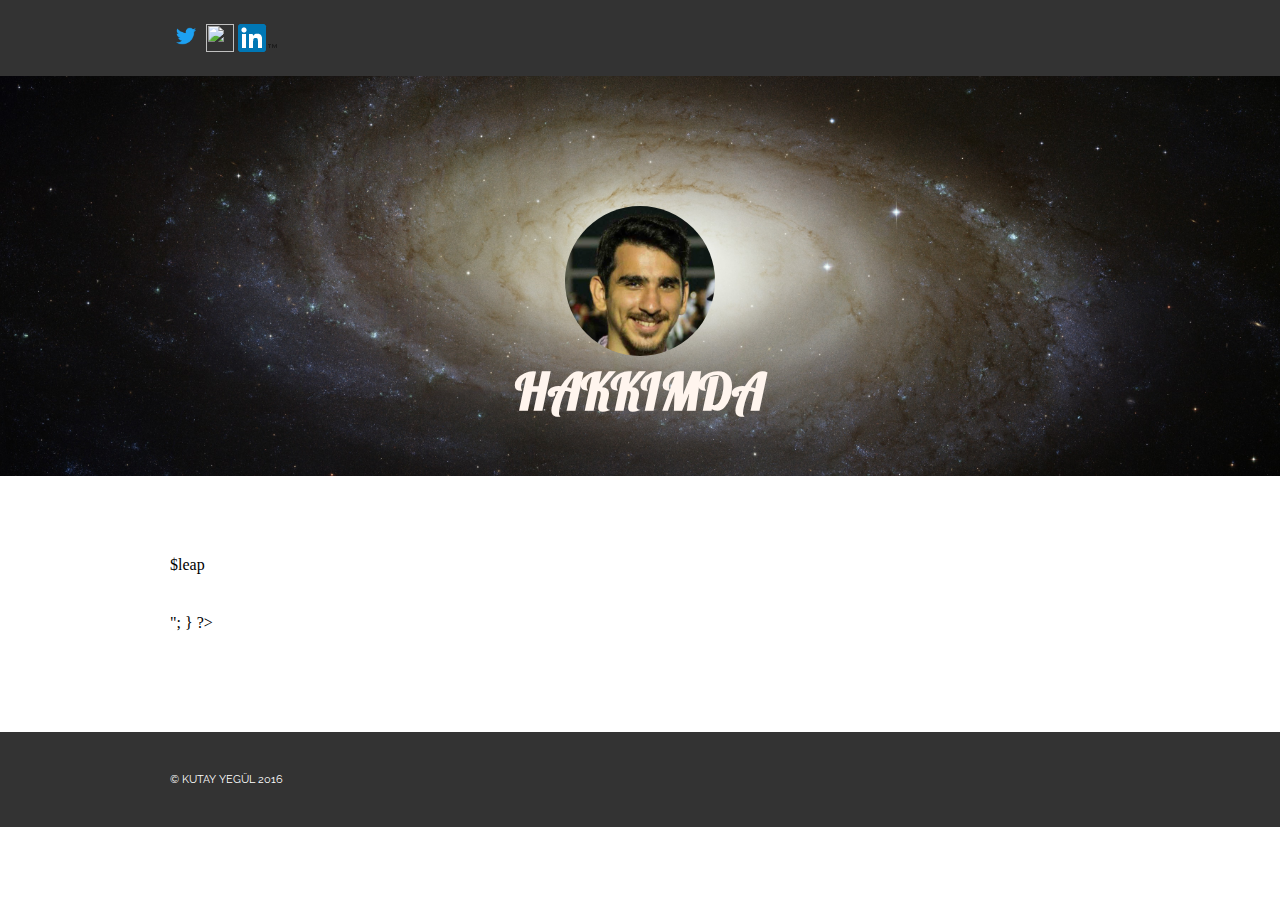
==== HAKKIMDA.html @ e462cd4c "GA SETUP" ====
<!DOCTYPE html>
<html>
  <head>
  <meta name="viewport" content="width=device-width, initial-scale=1">
  <link href="https://fonts.googleapis.com/css?family=Lobster" rel="stylesheet">
  <link href="https://fonts.googleapis.com/css?family=Raleway:400, 600" rel="stylesheet">
  <link href="assets/style4.css" type="text/css" rel="stylesheet">
  <link rel="icon" href="img/demo_icon.ico" sizes="32x32">
  <title>Hakkımda</title>
  <script>
  (function(i,s,o,g,r,a,m){i['GoogleAnalyticsObject']=r;i[r]=i[r]||function(){
  (i[r].q=i[r].q||[]).push(arguments)},i[r].l=1*new Date();a=s.createElement(o),
  m=s.getElementsByTagName(o)[0];a.async=1;a.src=g;m.parentNode.insertBefore(a,m)
  })(window,document,'script','https://www.google-analytics.com/analytics.js','ga');

  ga('create', 'UA-100824334-1', 'auto');
  ga('send', 'pageview');

</script>
  </head>
<body>

  <div class="header">
    <div class="container">
      <ul class="nav">
	   <a href="https://twitter.com/kutayyegul" target="_blank"><img src="img/Twitter_Logo_Blue.png" height="32px" width="32px" ></a>
      <a href="https://www.facebook.com/kutay.yegul" target="_blank"><img src="https://www.facebook.com/images/fb_icon_325x325.png" height="28px" width="28px" ></a>
      <a href="https://tr.linkedin.com/in/kutay-yegül-61588252" target="_blank"><img src="img/In-2C-28px-TM.png" alt="Linkedin Icon"></a>
	  </ul>
    </div>
  </div>

  <div class="jumbotron">
    <div class="container">  
      <div class="main">
        
        <!--<a class="btn-main" href="#">Get started</a> -->
		 <img class="resim" src="img/photo.jpg" height="150px" width="150px">
		 <h1>HAKKIMDA</h1>
	  </div>
    </div>
  </div>

  <div class="supporting">
    <div class="container">
      <?php
        for ($leap = 2004; $leap < 2050; $leap + 4) {
        echo "<p>$leap</p>";
      }
      ?>


    </div>
    <div class="clearfix"></div>
  </div>

  <div class="footer">
    <div class="container">
      <p>&copy; Kutay YEGÜL 2016</p>
    </div>
  </div>

</body>
</html>
---- assets/style4.css ----
html, body {
  margin: 0;
  padding: 0;
}

.container {
  max-width: 940px;
  margin: 0 auto;
  padding: 0 10px;
}

.jumbotron {
  /*background: url(http://s3.amazonaws.com/codecademy-content/projects/broadway/bg.png) no-repeat center center;*/
  background: url(img/galaxy-min.jpg) no-repeat center center;
  background-size: cover;
  height: 400px;
}

.header {
  background-color: #333;
}

.nav {
  list-style-type: none;
  margin: 0;
  padding: 20px 0;
}

.nav li {
  color: #fff;
  display: inline;
  font-family: 'Raleway', sans-serif;
  font-weight: 600;
  font-size: 12px;
  margin-right: 25px;
  text-transform: uppercase;
}

.main {
  position: relative;
  top: 180px;
  text-align: center;
}
.main .resim {
	border-radius:100%;
	position:relative;
	bottom: 50px;
}
.main .resim1 {
	position:relative;
	bottom: 50px;
}
.main h1 {
  color: #FFF5EE;
  font-family: Lobster;
  font-weight: 600;
  font-size: 50px;
  margin-top: 0;
  margin-bottom: 80px;
  text-transform: uppercase;
  position:relative;
	bottom: 50px;
}

.btn-main {
  background-color: #333;
  color: #fff;
  font-family: 'Raleway', sans-serif;
  font-weight: 600;
  font-size: 18px;
  letter-spacing: 1.3px;
  padding: 16px 40px;
  text-decoration: none;
  text-transform: uppercase;
}

.btn-default {
  border: 1px solid #333;
  color: #000;
  font-family: 'Raleway', sans-serif;
  font-weight: 600;
  font-size: 10px;
  letter-spacing: 1.3px;
  padding: 10px 20px;
  text-decoration: none;
  text-transform: uppercase;  
  display: inline-block;
  margin-bottom: 20px;   
border-radius: 10px;
 
}

.supporting {
  padding-top: 80px;
  padding-bottom: 100px;
}

.supporting .col {
  float: left;
  width: 33%;
  font-family: 'Raleway', sans-serif;
  text-align: center;
}

.supporting img {
  height: 32px;
}

.supporting h2 {
  font-weight: 600;
  font-size: 23px;
  text-transform: uppercase;
}

.supporting p {
  font-weight: 400;
  font-family: 'Raleway', sans-serif;
  font-size: 14px;
  line-height: 20px;
  padding: 0 50px;
  margin-bottom: 40px;
}

.clearfix {
  clear: both;
}

.footer {
  background-color: #333;
  color: #fff;
  padding: 30px 0;
}

.footer p {
  font-family: 'Raleway', sans-serif;
  text-transform: uppercase;
  font-size: 11px;
}
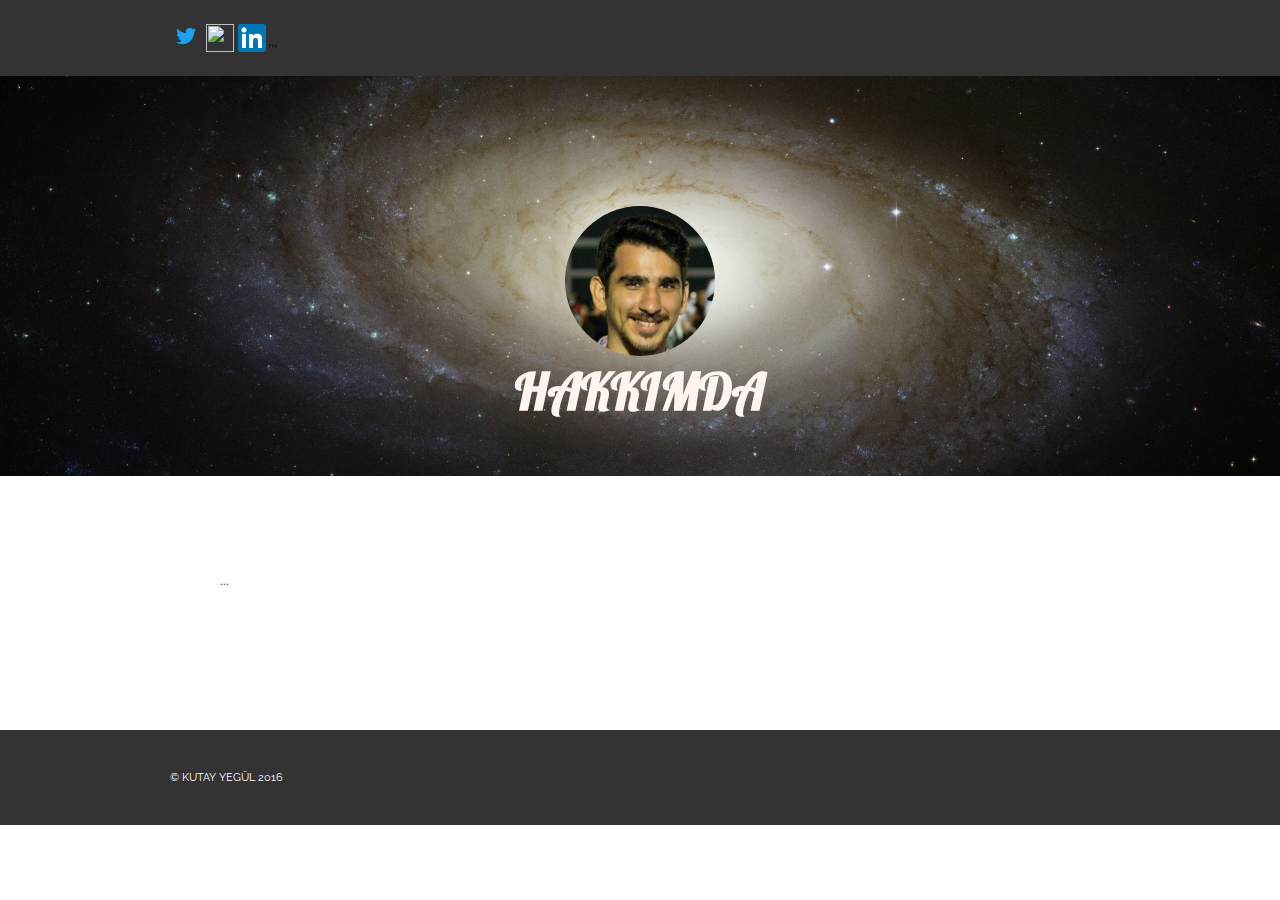
==== commit 0c6827ac: "0000" ====
--- a/HAKKIMDA.html
+++ b/HAKKIMDA.html
@@ -34,7 +34,7 @@
     <div class="container">  
       <div class="main">
         
-        <!--<a class="btn-main" href="#">Get started</a> -->
+        
 		 <img class="resim" src="img/photo.jpg" height="150px" width="150px">
 		 <h1>HAKKIMDA</h1>
 	  </div>
@@ -43,13 +43,7 @@
 
   <div class="supporting">
     <div class="container">
-      <?php
-        for ($leap = 2004; $leap < 2050; $leap + 4) {
-        echo "<p>$leap</p>";
-      }
-      ?>
-
-
+      <p> ... </p>
     </div>
     <div class="clearfix"></div>
   </div>
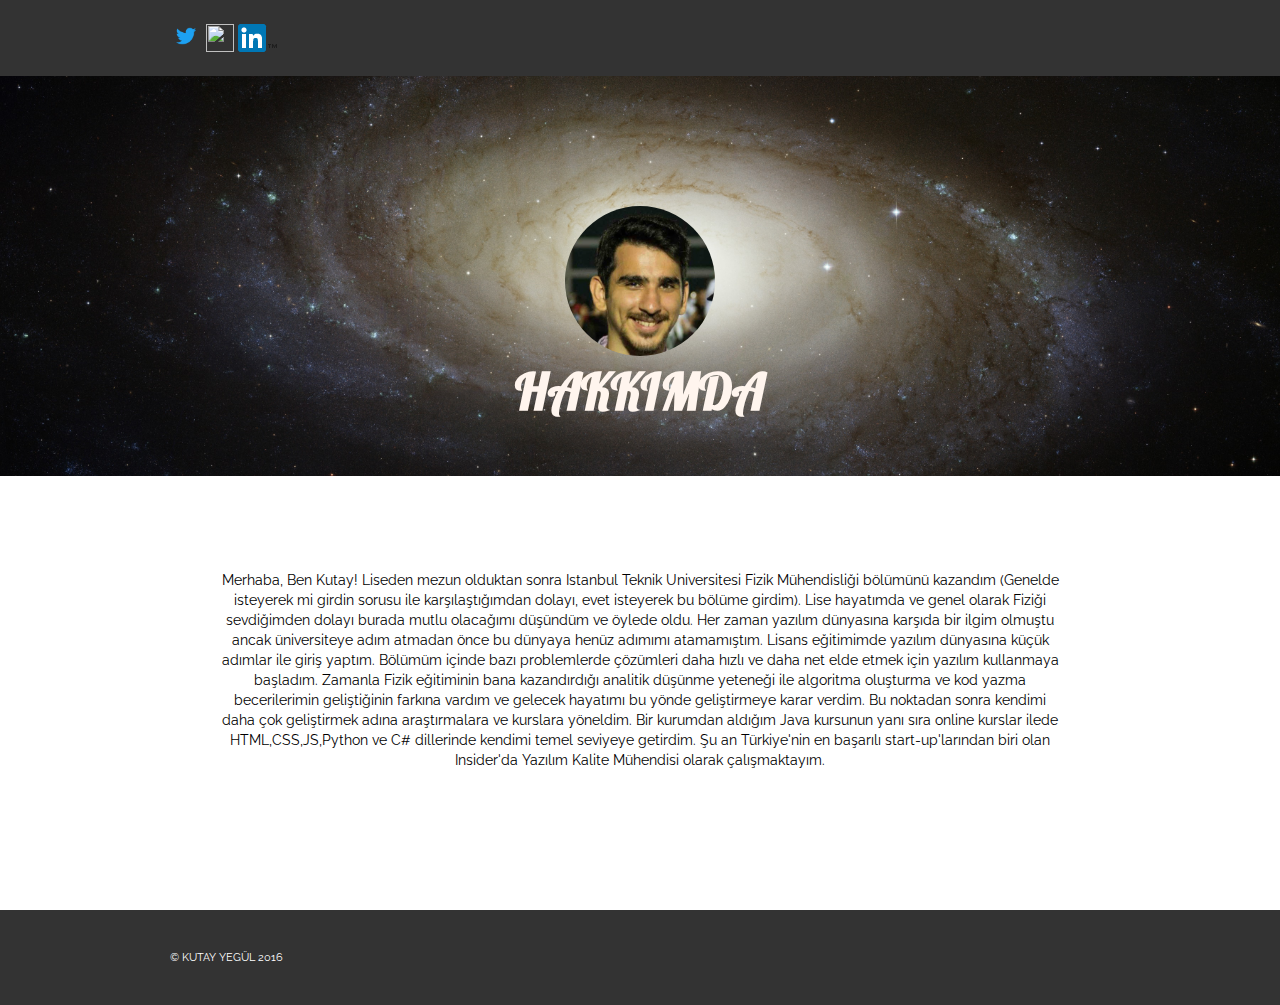
==== commit 29263c60: "Hakkımda Update" ====
--- a/HAKKIMDA.html
+++ b/HAKKIMDA.html
@@ -43,7 +43,18 @@
 
   <div class="supporting">
     <div class="container">
-      <p> ... </p>
+      <p  style="text-align:center;" > Merhaba, Ben Kutay! Liseden mezun olduktan sonra Istanbul Teknik
+        Universitesi Fizik Mühendisliği bölümünü kazandım (Genelde isteyerek mi girdin sorusu ile karşılaştığımdan dolayı,
+        evet isteyerek bu bölüme girdim). Lise hayatımda ve genel olarak Fiziği sevdiğimden dolayı burada mutlu olacağımı düşündüm ve
+        öylede oldu.
+        
+        Her zaman yazılım dünyasına karşıda bir ilgim olmuştu ancak üniversiteye adım atmadan önce bu dünyaya henüz adımımı atamamıştım. Lisans
+        eğitimimde yazılım dünyasına küçük adımlar ile giriş yaptım. Bölümüm içinde bazı problemlerde çözümleri daha hızlı ve daha
+        net elde etmek için yazılım kullanmaya başladım. Zamanla Fizik eğitiminin bana kazandırdığı analitik düşünme yeteneği ile 
+        algoritma oluşturma ve kod yazma becerilerimin geliştiğinin farkına vardım ve gelecek hayatımı bu yönde geliştirmeye karar verdim.
+        Bu noktadan sonra kendimi daha çok geliştirmek adına araştırmalara ve kurslara yöneldim. Bir kurumdan aldığım Java kursunun yanı sıra online 
+        kurslar ilede HTML,CSS,JS,Python ve C# dillerinde kendimi temel seviyeye getirdim. Şu an Türkiye'nin en başarılı start-up'larından biri olan 
+        Insider'da Yazılım Kalite Mühendisi olarak çalışmaktayım.  </p>
     </div>
     <div class="clearfix"></div>
   </div>
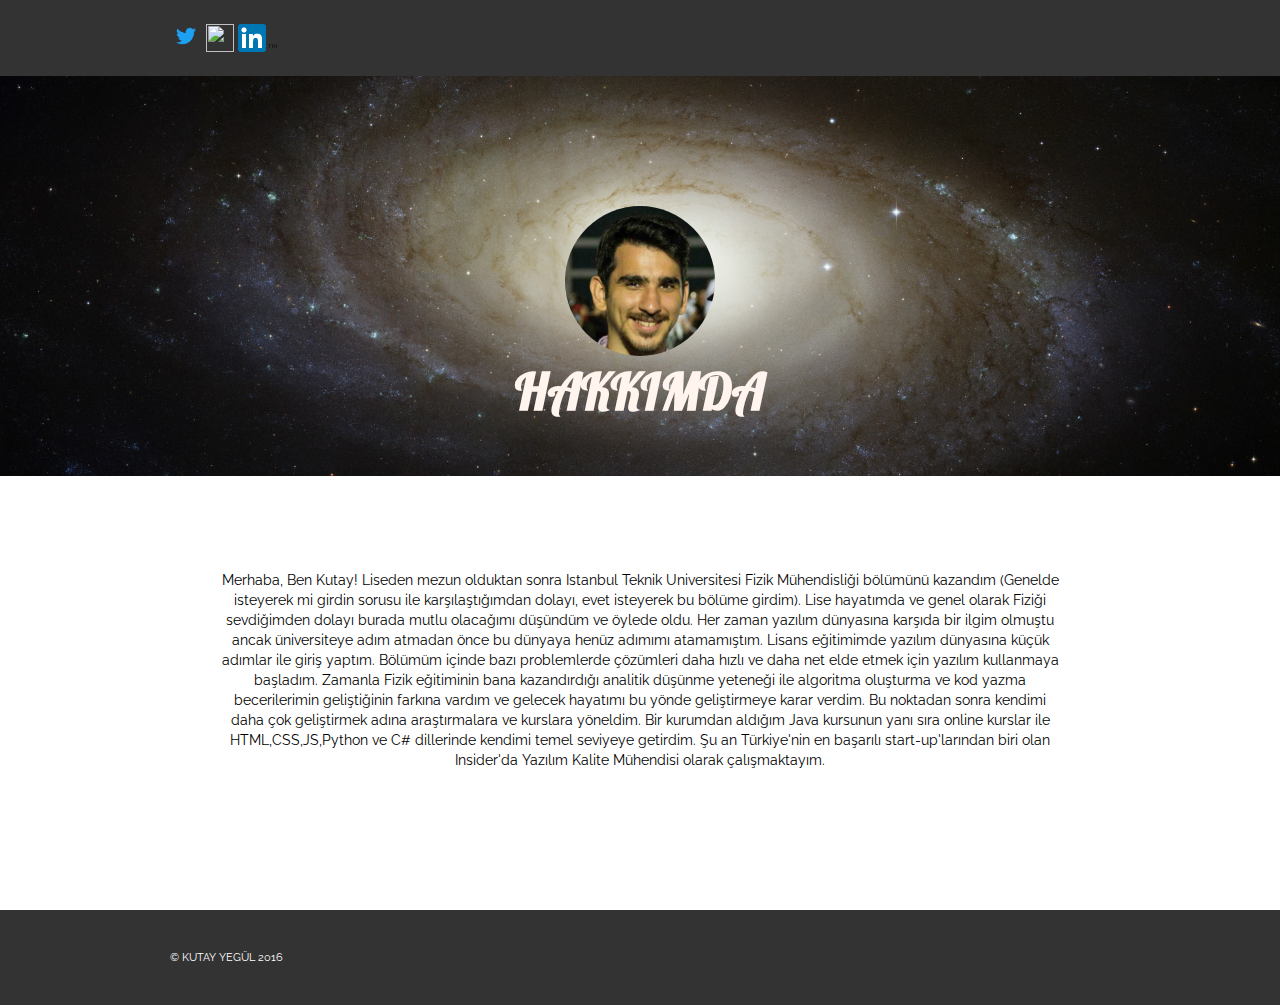
==== commit 1b667cbb: "s" ====
--- a/HAKKIMDA.html
+++ b/HAKKIMDA.html
@@ -53,7 +53,7 @@
         net elde etmek için yazılım kullanmaya başladım. Zamanla Fizik eğitiminin bana kazandırdığı analitik düşünme yeteneği ile 
         algoritma oluşturma ve kod yazma becerilerimin geliştiğinin farkına vardım ve gelecek hayatımı bu yönde geliştirmeye karar verdim.
         Bu noktadan sonra kendimi daha çok geliştirmek adına araştırmalara ve kurslara yöneldim. Bir kurumdan aldığım Java kursunun yanı sıra online 
-        kurslar ilede HTML,CSS,JS,Python ve C# dillerinde kendimi temel seviyeye getirdim. Şu an Türkiye'nin en başarılı start-up'larından biri olan 
+        kurslar ile HTML,CSS,JS,Python ve C# dillerinde kendimi temel seviyeye getirdim. Şu an Türkiye'nin en başarılı start-up'larından biri olan 
         Insider'da Yazılım Kalite Mühendisi olarak çalışmaktayım.  </p>
     </div>
     <div class="clearfix"></div>
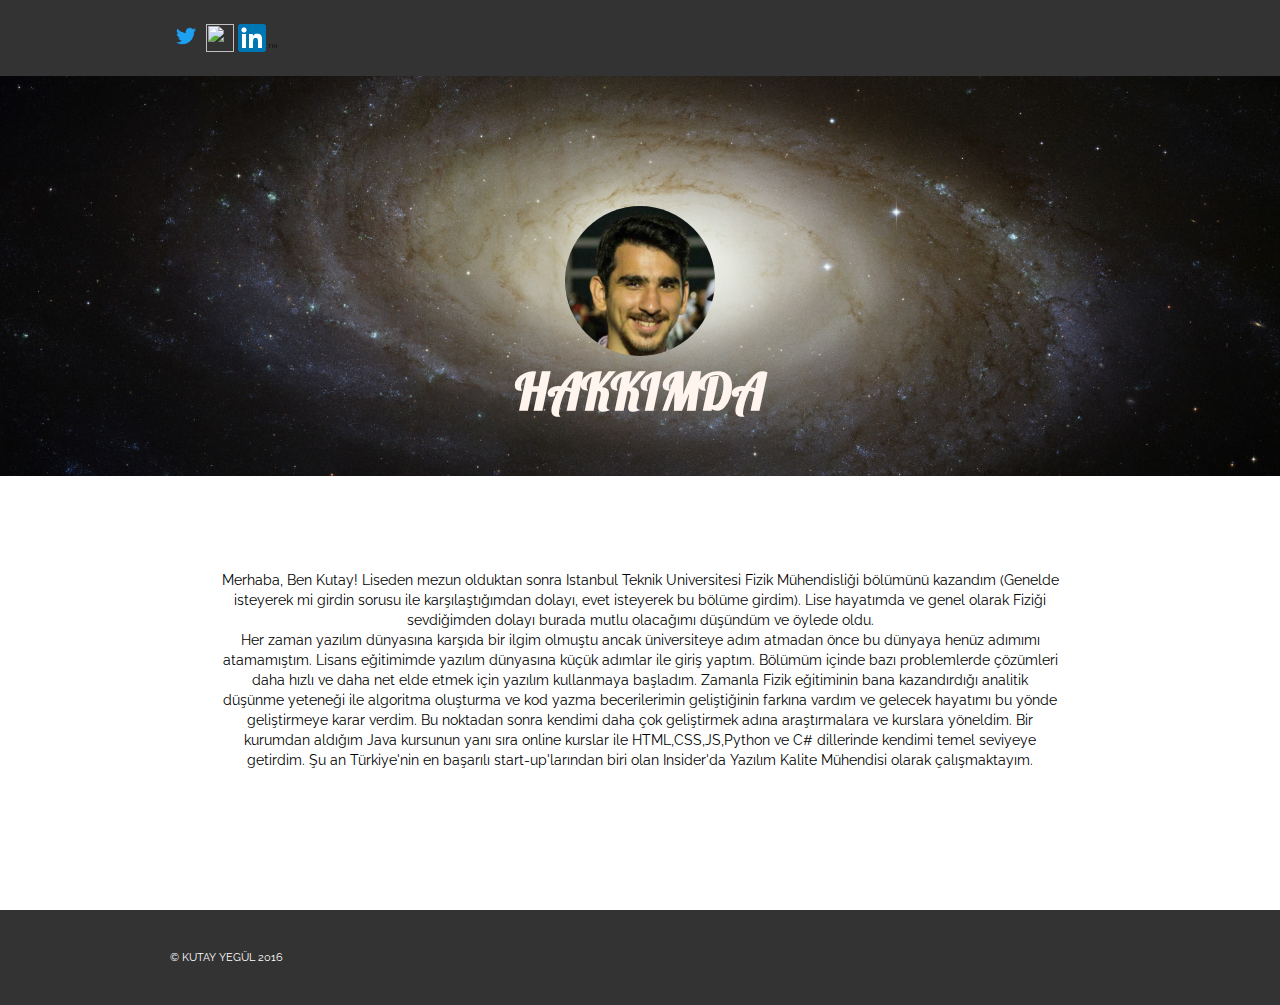
==== commit 2ae4d673: "ss" ====
--- a/HAKKIMDA.html
+++ b/HAKKIMDA.html
@@ -47,7 +47,7 @@
         Universitesi Fizik Mühendisliği bölümünü kazandım (Genelde isteyerek mi girdin sorusu ile karşılaştığımdan dolayı,
         evet isteyerek bu bölüme girdim). Lise hayatımda ve genel olarak Fiziği sevdiğimden dolayı burada mutlu olacağımı düşündüm ve
         öylede oldu.
-        
+        </br>
         Her zaman yazılım dünyasına karşıda bir ilgim olmuştu ancak üniversiteye adım atmadan önce bu dünyaya henüz adımımı atamamıştım. Lisans
         eğitimimde yazılım dünyasına küçük adımlar ile giriş yaptım. Bölümüm içinde bazı problemlerde çözümleri daha hızlı ve daha
         net elde etmek için yazılım kullanmaya başladım. Zamanla Fizik eğitiminin bana kazandırdığı analitik düşünme yeteneği ile 
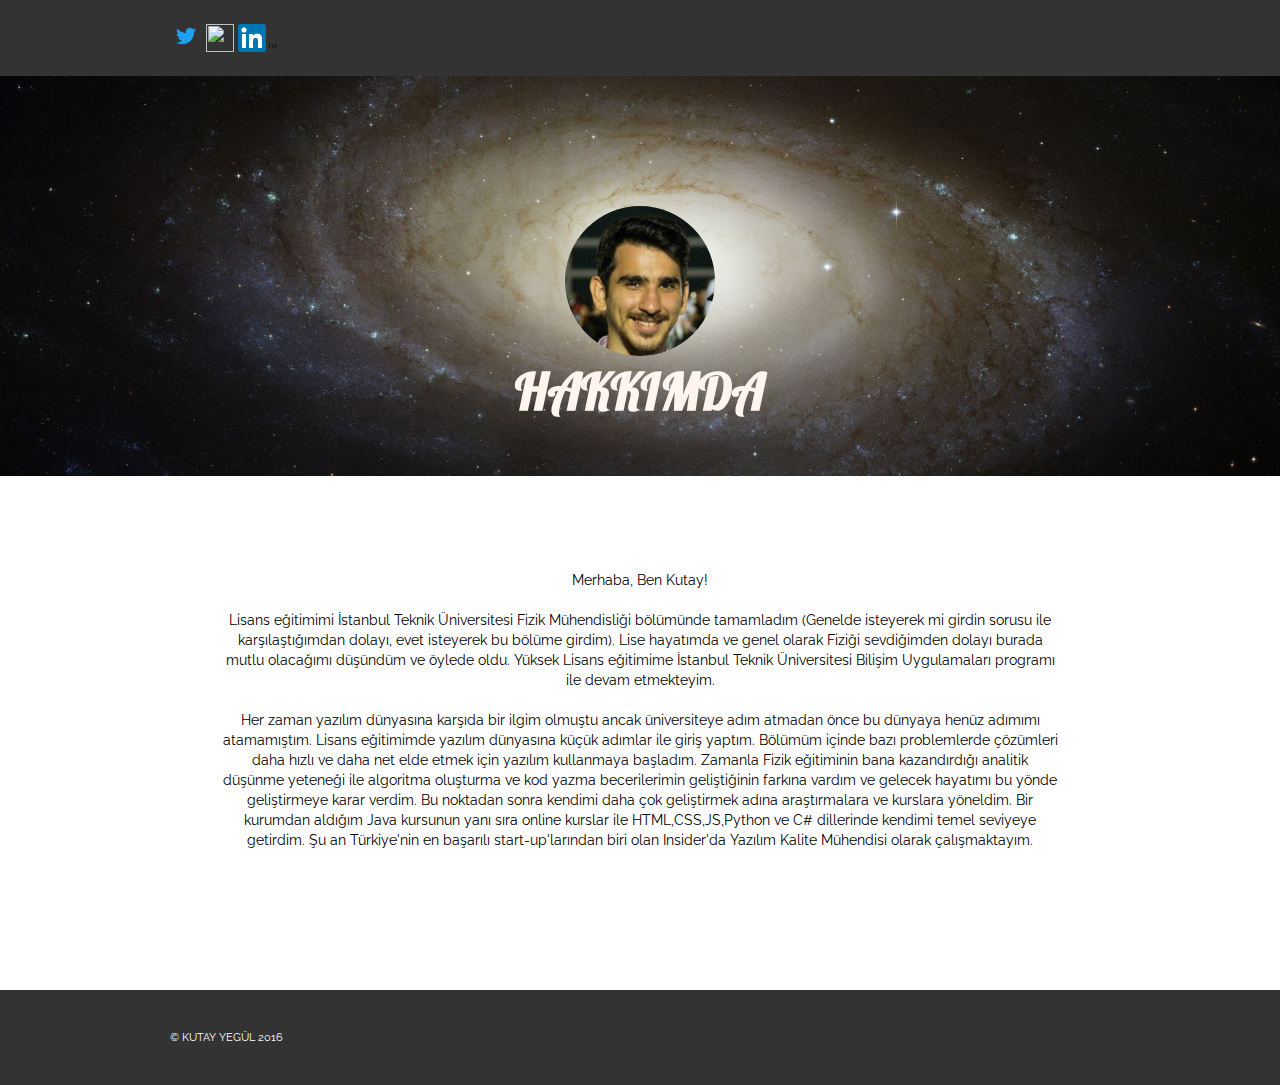
==== commit a6e3eaed: "about me update 2" ====
--- a/HAKKIMDA.html
+++ b/HAKKIMDA.html
@@ -43,11 +43,14 @@
 
   <div class="supporting">
     <div class="container">
-      <p  style="text-align:center;" > Merhaba, Ben Kutay! Liseden mezun olduktan sonra Istanbul Teknik
-        Universitesi Fizik Mühendisliği bölümünü kazandım (Genelde isteyerek mi girdin sorusu ile karşılaştığımdan dolayı,
+      <p  style="text-align:center;" > Merhaba, Ben Kutay!
+        </br> 
+        </br> 
+        Lisans eğitimimi İstanbul Teknik Üniversitesi Fizik Mühendisliği bölümünde tamamladım (Genelde isteyerek mi girdin sorusu ile karşılaştığımdan dolayı,
         evet isteyerek bu bölüme girdim). Lise hayatımda ve genel olarak Fiziği sevdiğimden dolayı burada mutlu olacağımı düşündüm ve
-        öylede oldu.
-        </br>
+        öylede oldu. Yüksek Lisans eğitimime İstanbul Teknik Üniversitesi Bilişim Uygulamaları programı ile devam etmekteyim.
+        </br> 
+        </br> 
         Her zaman yazılım dünyasına karşıda bir ilgim olmuştu ancak üniversiteye adım atmadan önce bu dünyaya henüz adımımı atamamıştım. Lisans
         eğitimimde yazılım dünyasına küçük adımlar ile giriş yaptım. Bölümüm içinde bazı problemlerde çözümleri daha hızlı ve daha
         net elde etmek için yazılım kullanmaya başladım. Zamanla Fizik eğitiminin bana kazandırdığı analitik düşünme yeteneği ile 
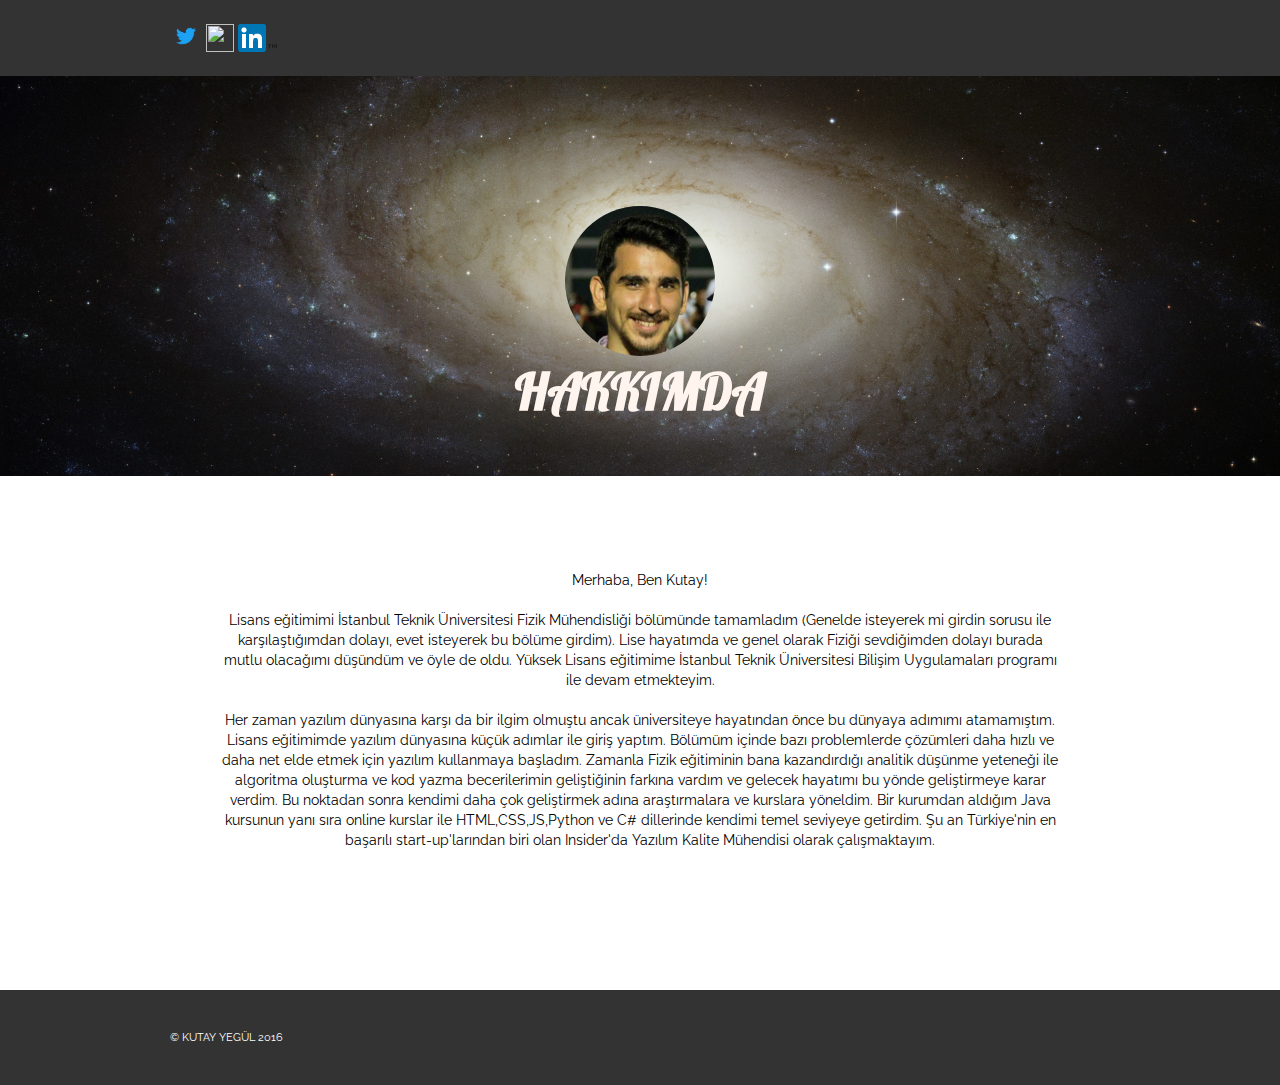
==== commit 3a8b3550: "update hakkımda" ====
--- a/HAKKIMDA.html
+++ b/HAKKIMDA.html
@@ -48,10 +48,10 @@
         </br> 
         Lisans eğitimimi İstanbul Teknik Üniversitesi Fizik Mühendisliği bölümünde tamamladım (Genelde isteyerek mi girdin sorusu ile karşılaştığımdan dolayı,
         evet isteyerek bu bölüme girdim). Lise hayatımda ve genel olarak Fiziği sevdiğimden dolayı burada mutlu olacağımı düşündüm ve
-        öylede oldu. Yüksek Lisans eğitimime İstanbul Teknik Üniversitesi Bilişim Uygulamaları programı ile devam etmekteyim.
+        öyle de oldu. Yüksek Lisans eğitimime İstanbul Teknik Üniversitesi Bilişim Uygulamaları programı ile devam etmekteyim.
         </br> 
         </br> 
-        Her zaman yazılım dünyasına karşıda bir ilgim olmuştu ancak üniversiteye adım atmadan önce bu dünyaya henüz adımımı atamamıştım. Lisans
+        Her zaman yazılım dünyasına karşı da bir ilgim olmuştu ancak üniversiteye hayatından önce bu dünyaya adımımı atamamıştım. Lisans
         eğitimimde yazılım dünyasına küçük adımlar ile giriş yaptım. Bölümüm içinde bazı problemlerde çözümleri daha hızlı ve daha
         net elde etmek için yazılım kullanmaya başladım. Zamanla Fizik eğitiminin bana kazandırdığı analitik düşünme yeteneği ile 
         algoritma oluşturma ve kod yazma becerilerimin geliştiğinin farkına vardım ve gelecek hayatımı bu yönde geliştirmeye karar verdim.
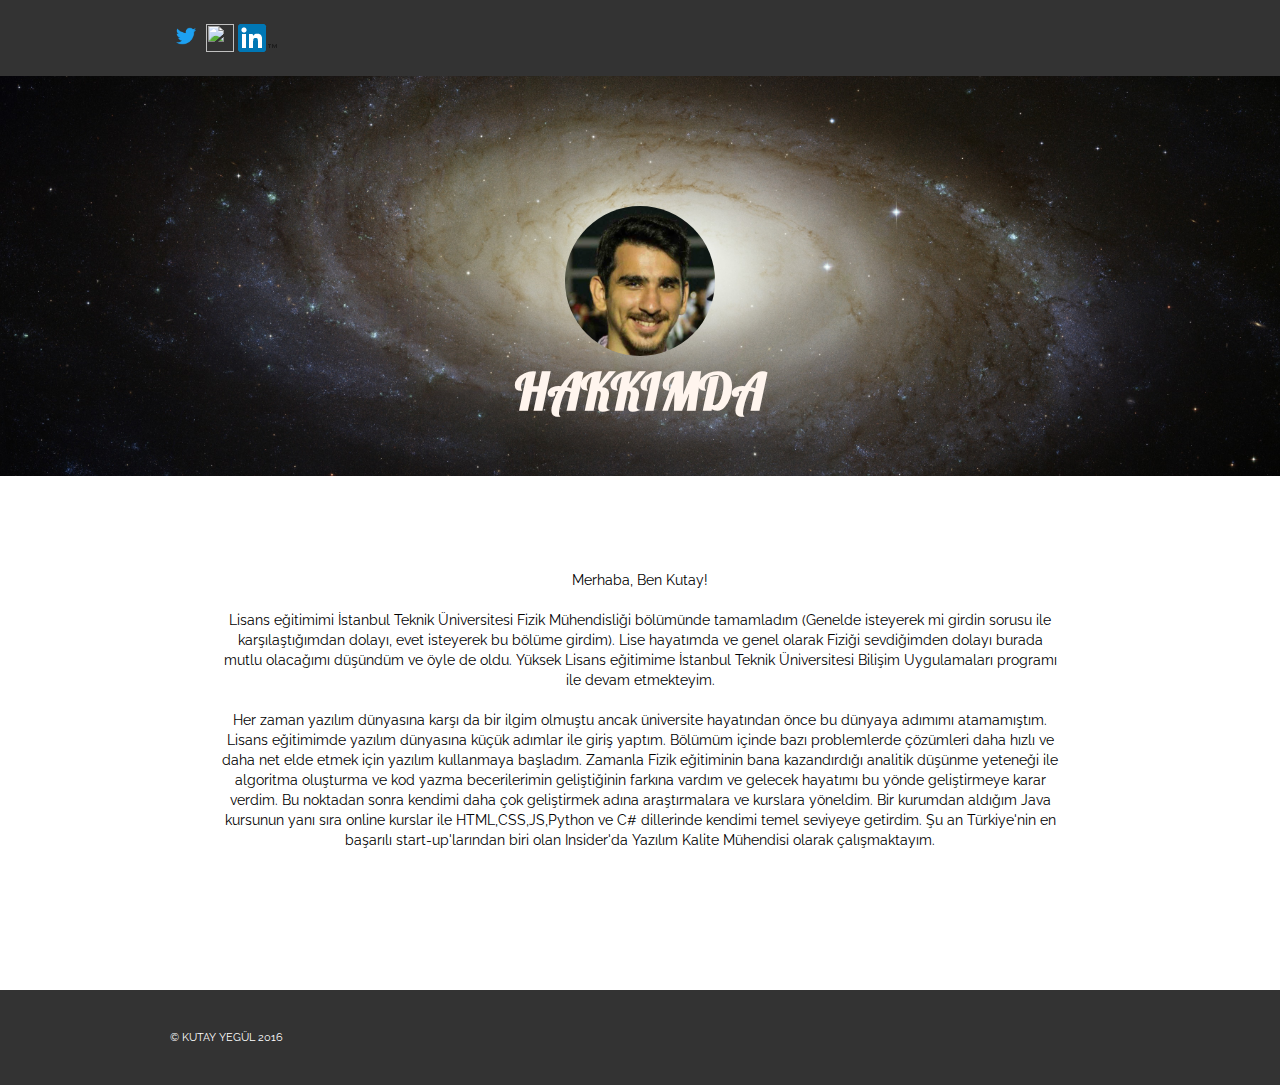
==== commit 1406a4d6: "Update" ====
--- a/HAKKIMDA.html
+++ b/HAKKIMDA.html
@@ -51,7 +51,7 @@
         öyle de oldu. Yüksek Lisans eğitimime İstanbul Teknik Üniversitesi Bilişim Uygulamaları programı ile devam etmekteyim.
         </br> 
         </br> 
-        Her zaman yazılım dünyasına karşı da bir ilgim olmuştu ancak üniversiteye hayatından önce bu dünyaya adımımı atamamıştım. Lisans
+        Her zaman yazılım dünyasına karşı da bir ilgim olmuştu ancak üniversite hayatından önce bu dünyaya adımımı atamamıştım. Lisans
         eğitimimde yazılım dünyasına küçük adımlar ile giriş yaptım. Bölümüm içinde bazı problemlerde çözümleri daha hızlı ve daha
         net elde etmek için yazılım kullanmaya başladım. Zamanla Fizik eğitiminin bana kazandırdığı analitik düşünme yeteneği ile 
         algoritma oluşturma ve kod yazma becerilerimin geliştiğinin farkına vardım ve gelecek hayatımı bu yönde geliştirmeye karar verdim.
@@ -69,4 +69,4 @@
   </div>
 
 </body>
-</html>+</html>
